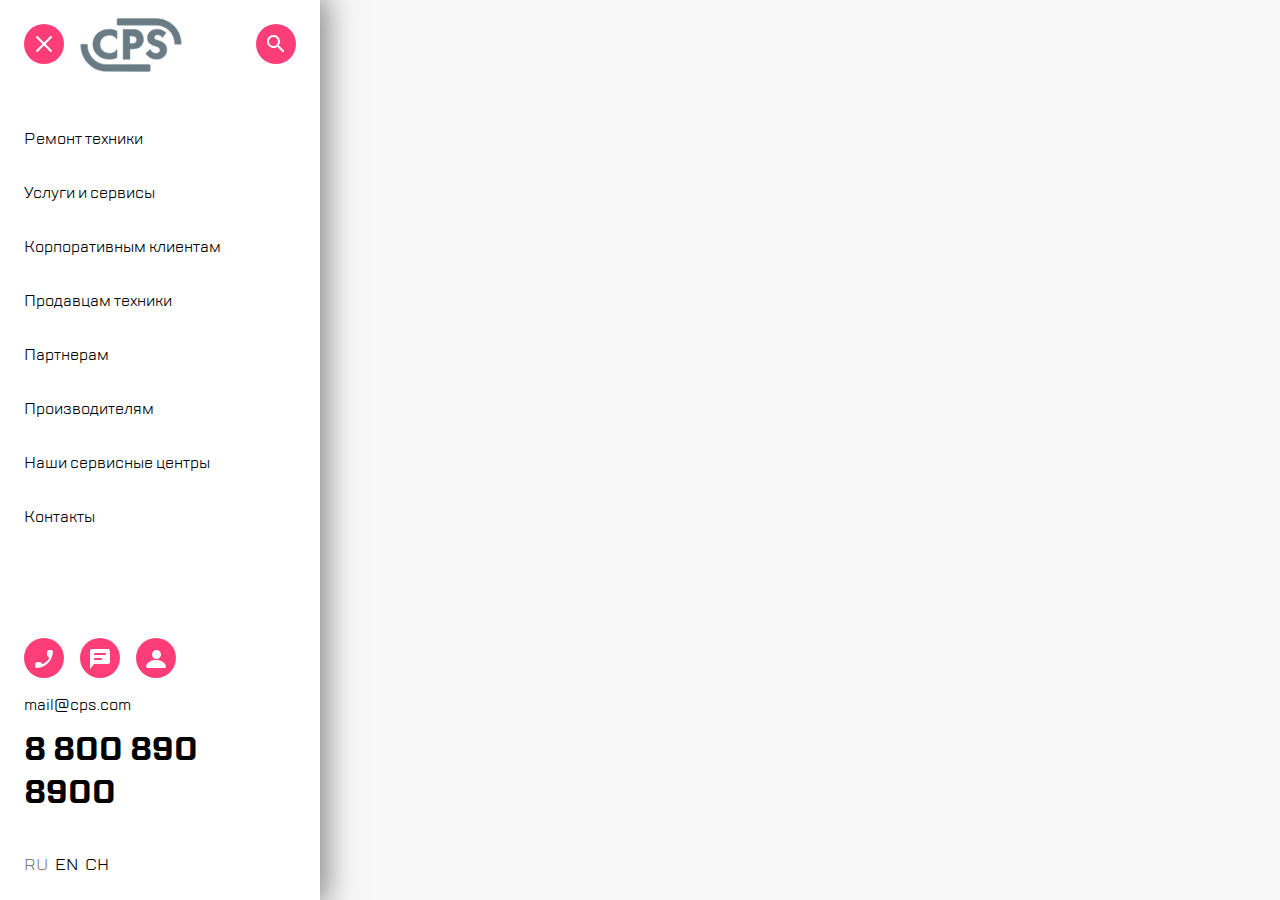
==== menu.html @ 4ee454de "right-menu" ====
<!DOCTYPE html>
<html lang="ru">
  <head>
    <meta charset="utf-8" />
    <title>Меню</title>
    <link rel="stylesheet" href="./styles/css/style.min.css" />
    <meta name="viewport" content="width=device-width, initial-scale=1" />
  </head>
  <body>
    <nav class="right-menu">
      <section class="right-menu__header">
        <div class="right-menu__right-side">
          <button type="button" class="button cross-logo" aria-label="Закрыть"></button>
          <img src="./assets/icons/logo.svg" alt="CPS Logo" />
        </div>
        <div class="right-menu__left-side">
          <button type="button" class="button search-logo-2" aria-label="Поиск"></button>
        </div>
      </section>
      <section class="right-menu__content">
        <ul>
          <li><a href="#">Ремонт техники</a></li>
          <li><a href="#">Услуги и сервисы</a></li>
          <li><a href="#">Корпоративным клиентам</a></li>
          <li><a href="#">Продавцам техники</a></li>
          <li><a href="#">Партнерам</a></li>
          <li><a href="#">Производителям</a></li>
          <li><a href="#">Наши сервисные центры</a></li>
          <li><a href="#">Контакты</a></li>
        </ul>
      </section>
      <section class="right-menu__footer">
        <ul class="right-menu__footer__contacts">
          <li><button type="button" class="button phone-logo" aria-label="Звонок"></button></li>
          <li><button type="button" class="button chat-logo" aria-label="Чат"></button></li>
          <li><button type="button" class="button people-logo" aria-label="Человек"></button></li>
        </ul>
        <div class="right-menu__footer__email">mail@cps.com</div>
        <div class="right-menu__footer__number">8 800 890 8900</div>
        <ul class="right-menu__footer__language">
          <li><a href = "">RU</a></li>
          <li><a href = "">EN</a></li>
          <li><a href = "">CH</a></li>
        </ul>
      </section>
    </nav>
  </body>
</html>
---- styles/css/style.min.css ----
@font-face{font-family:"TTLakes";font-style:bold;font-weight:900;src:url("../../assets/fonts/TTLakes-Bold.ttf"),url("../../assets/fonts/TTLakes-Bold.woff") format("woff"),url("../../assets/fonts/TTLakes-Bold.eot") format("eot")}@font-face{font-family:"TTLakes";font-style:normal;font-weight:500;src:url("../../assets/fonts/TTLakes-Regular.ttf"),url("../../assets/fonts/TTLakes-Regular.woff2") format("woff2"),url("../../assets/fonts/TTLakes-Regular.woff") format("woff"),url("../../assets/fonts/TTLakes-Regular.eot") format("eot")}*,*::before,*::after{-webkit-box-sizing:border-box;-moz-box-sizing:border-box;box-sizing:border-box;margin:0;padding:0;list-style:none;text-decoration:none}:active,a:active{outline:none}body,html{background-color:#f8f8f8;font-family:"TTLakes";font-weight:500;height:100%}a{color:#7e7e82}button{border:0;cursor:pointer;background:none}.button{width:40px;height:40px;background-color:#ff3e79;border-radius:50%;display:flex;justify-content:center;align-items:center;transition:.3s}.button:hover,.button :active{transform:scale(1.15)}.chat-logo::before{content:url("data:image/svg+xml,%3Csvg width='20' height='20' viewBox='0 0 20 20' fill='none' xmlns='http://www.w3.org/2000/svg'%3E%3Cpath fill-rule='evenodd' clip-rule='evenodd' d='M18 0H2C0.9 0 0.01 0.9 0.01 2L0 20L4 15H18C19.1 15 20 14.1 20 13V2C20 0.9 19.1 0 18 0ZM11 11H5C4.45 11 4 10.55 4 10C4 9.45 4.45 9 5 9H11C11.55 9 12 9.45 12 10C12 10.55 11.55 11 11 11ZM15 6H5C4.45 6 4 5.55 4 5C4 4.45 4.45 4 5 4H15C15.55 4 16 4.45 16 5C16 5.55 15.55 6 15 6Z' fill='white'/%3E%3C/svg%3E%0A");padding-top:5px}.people-logo::before{content:url("data:image/svg+xml,%3Csvg width='20' height='18' viewBox='0 0 20 18' fill='none' xmlns='http://www.w3.org/2000/svg'%3E%3Cpath d='M10.5 9C12.9853 9 15 6.98528 15 4.5C15 2.01472 12.9853 0 10.5 0C8.01472 0 6 2.01472 6 4.5C6 6.98528 8.01472 9 10.5 9Z' fill='white'/%3E%3Cpath d='M0.0165859 16.6118C-0.113065 17.3412 0.535191 18 1.33903 18H18.6604C19.4902 18 20.1125 17.3412 19.9829 16.6118C19.2309 12.4 15.0561 10 9.99973 10C4.94333 10 0.768563 12.4 0.0165859 16.6118Z' fill='white'/%3E%3C/svg%3E%0A");padding-top:4px}.menu-logo::before{content:url("data:image/svg+xml,%3Csvg width='18' height='16' viewBox='0 0 18 16' fill='none' xmlns='http://www.w3.org/2000/svg'%3E%3Cpath fill-rule='evenodd' clip-rule='evenodd' d='M0 1C0 0.447715 0.447715 0 1 0H17C17.5523 0 18 0.447715 18 1C18 1.55228 17.5523 2 17 2H1C0.447716 2 0 1.55228 0 1ZM0 8C0 7.44772 0.447715 7 1 7H9C9.55228 7 10 7.44772 10 8C10 8.55229 9.55229 9 9 9H1C0.447715 9 0 8.55229 0 8ZM1 14C0.447715 14 0 14.4477 0 15C0 15.5523 0.447716 16 1 16H13C13.5523 16 14 15.5523 14 15C14 14.4477 13.5523 14 13 14H1Z' fill='white'/%3E%3C/svg%3E%0A");padding-top:4.5px}.phone-logo::before{content:url("data:image/svg+xml,%3Csvg width='18' height='18' viewBox='0 0 18 18' fill='none' xmlns='http://www.w3.org/2000/svg'%3E%3Cpath fill-rule='evenodd' clip-rule='evenodd' d='M1.76019 12.25L4.30019 11.96C4.91019 11.89 5.51019 12.1 5.94019 12.53L7.78019 14.37C10.6102 12.93 12.9302 10.62 14.3702 7.78L12.5202 5.93C12.0902 5.5 11.8802 4.9 11.9502 4.29L12.2402 1.77C12.3602 0.76 13.2102 0 14.2302 0H15.9602C17.0902 0 18.0302 0.94 17.9602 2.07C17.4302 10.61 10.6002 17.43 2.07019 17.96C0.940193 18.03 0.00019455 17.09 0.00019455 15.96V14.23C-0.00980545 13.22 0.750193 12.37 1.76019 12.25Z' fill='white'/%3E%3C/svg%3E%0A");padding-top:4px}.search-logo::before{content:url("data:image/svg+xml,%3Csvg width='16' height='20' viewBox='0 0 16 20' fill='none' xmlns='http://www.w3.org/2000/svg'%3E%3Cpath fill-rule='evenodd' clip-rule='evenodd' d='M0 1C0 0.447715 0.447715 0 1 0H15C15.5523 0 16 0.447716 16 1V18.5C15.1716 18.5 14.5001 19.1715 14.5 19.9999H13.5C13.4999 19.1715 12.8284 18.5 12 18.5C11.1716 18.5 10.5001 19.1715 10.5 19.9999H9.5C9.49994 19.1715 8.82839 18.5 8 18.5C7.17161 18.5 6.50006 19.1715 6.5 19.9999H5.5C5.49994 19.1715 4.82839 18.5 4 18.5C3.17161 18.5 2.50006 19.1715 2.5 19.9999H1.5C1.49994 19.1715 0.828392 18.5 0 18.5V1ZM9.41635 11.7884C8.55361 12.3444 7.47039 12.5936 6.32965 12.3827C4.52748 12.0472 3.08957 10.5327 2.85951 8.71142C2.49524 5.82612 4.94926 3.42012 7.85383 3.88023C9.656 4.1678 11.1035 5.644 11.4007 7.43652C11.5828 8.54846 11.324 9.57413 10.7872 10.4273L12.8961 12.5265C13.2699 12.9004 13.2699 13.5138 12.8961 13.8877C12.5126 14.2711 11.8991 14.2711 11.5253 13.8973L9.41635 11.7884ZM4.70588 8.05882C4.70588 6.76 5.76 5.70588 7.05882 5.70588C8.35765 5.70588 9.41177 6.76 9.41177 8.05882C9.41177 9.35765 8.35765 10.4118 7.05882 10.4118C5.76 10.4118 4.70588 9.35765 4.70588 8.05882Z' fill='white'/%3E%3C/svg%3E%0A");padding-top:5px}.service-logo::before{content:url("data:image/svg+xml,%3Csvg width='20' height='20' viewBox='0 0 20 20' fill='none' xmlns='http://www.w3.org/2000/svg'%3E%3Cpath d='M8.25807 13.4583L8.66685 13.0494L6.94998 11.3322L6.54121 11.7411L6.33682 11.5367C6.0098 11.1687 5.68278 10.9643 5.35575 11.0052C5.11049 11.0052 4.9061 11.1687 4.74259 11.414C4.49732 11.8229 4.61996 12.2726 4.66083 12.5588C4.66083 12.6406 4.70171 12.6815 4.70171 12.7632C4.70171 12.8859 4.70171 13.0494 4.41557 13.0903C4.00679 13.213 3.47538 13.3356 2.94397 13.6218C2.20817 14.0307 1.71764 14.3987 1.4315 14.7666C-0.0809772 16.7291 0.000778159 18.4055 0.000778159 18.4872C0.000778159 18.6099 0.0416558 18.6917 0.123411 18.7325L1.22711 19.8773C1.30886 19.9591 1.39062 20 1.47237 20C1.47237 20 1.51325 20 1.59501 20C2.00378 20 3.47538 19.9182 5.19224 18.569C5.56014 18.2828 5.92804 17.7922 6.33682 17.0562C6.62296 16.5656 6.78647 16.0341 6.86823 15.5844C6.94998 15.2982 7.07262 15.2982 7.19525 15.2982C7.23613 15.2982 7.31788 15.339 7.39964 15.339C7.56315 15.3799 7.72666 15.4208 7.93105 15.4208C8.13544 15.4208 8.33983 15.3799 8.54421 15.2573C8.78948 15.0937 8.95299 14.8893 8.99387 14.644C9.03475 14.3169 8.87123 13.9898 8.50334 13.7036L8.25807 13.4583Z' fill='white'/%3E%3Cpath d='M16.884 4.87841L18.0188 4.32603C18.0609 4.28354 18.1449 4.24105 18.1869 4.19856L19.9101 1.86157C20.0362 1.69161 20.0362 1.43667 19.8681 1.3092L18.6913 0.119458C18.5652 -0.00801422 18.313 -0.0505049 18.1449 0.076967L15.8333 1.81908C15.7913 1.86157 15.7493 1.90406 15.7072 1.98905L15.1609 3.13629L11 7.21539L12.7652 9L16.884 4.87841Z' fill='white'/%3E%3Cpath d='M17.8527 13.0448C16.8636 12.0036 15.4393 11.6288 14.0941 12.0036L7.64527 5.17331C7.72439 4.79848 7.76396 4.46529 7.76396 4.09046C7.76396 3.04926 7.36832 2.00806 6.61661 1.21675C5.58796 0.0922529 4.04498 -0.282579 2.6207 0.217197C2.54157 0.258845 2.42288 0.383789 2.38331 0.550381C2.38331 0.675325 2.42288 0.800269 2.50201 0.925213L4.44062 2.96597C4.87582 3.42409 4.87582 4.21541 4.44062 4.67353C4.00542 5.13166 3.25371 5.13166 2.81851 4.67353L0.8799 2.63278C0.76121 2.54949 0.642519 2.50784 0.484265 2.54949C0.365574 2.54949 0.246884 2.67443 0.20732 2.79937C-0.267442 4.25705 0.0886295 5.88133 1.11728 6.96417C1.82943 7.75549 2.85808 8.17197 3.88673 8.17197C4.20324 8.17197 4.55931 8.13032 4.87582 8.04702L11.3642 14.8773C11.0082 16.2933 11.4038 17.7927 12.3533 18.8339C13.105 19.6252 14.0546 20 15.0832 20C15.5184 20 15.914 19.9167 16.3492 19.7918C16.4679 19.7501 16.5866 19.6252 16.6262 19.5002C16.6658 19.3753 16.6262 19.2087 16.5075 19.1254L14.5689 17.0846C14.3711 16.8764 14.2128 16.5432 14.2128 16.21C14.2128 15.8768 14.3315 15.5853 14.5689 15.3354C14.8063 15.0855 15.0832 14.9606 15.3997 14.9606C15.7162 14.9606 15.9932 15.0855 16.2306 15.3354L18.1692 17.3762C18.2879 17.4595 18.4065 17.5011 18.5252 17.5011C18.6439 17.4595 18.7626 17.3762 18.8022 17.2512C18.9209 16.8348 19 16.3766 19 15.9185C19 14.8356 18.6044 13.7944 17.8527 13.0448Z' fill='white'/%3E%3C/svg%3E%0A");padding-top:5px}.cross-logo::before{content:url("data:image/svg+xml,%3Csvg width='18' height='18' viewBox='0 0 18 18' fill='none' xmlns='http://www.w3.org/2000/svg'%3E%3Cpath fill-rule='evenodd' clip-rule='evenodd' d='M2.79348 1.25712C2.40295 0.866593 1.76979 0.866592 1.37927 1.25712L1.25712 1.37927C0.866592 1.76979 0.866593 2.40296 1.25712 2.79348L7.46364 9L1.25712 15.2065C0.866593 15.597 0.866592 16.2302 1.25712 16.6207L1.37927 16.7429C1.76979 17.1334 2.40295 17.1334 2.79348 16.7429L9 10.5364L15.2065 16.7429C15.597 17.1334 16.2302 17.1334 16.6207 16.7429L16.7429 16.6207C17.1334 16.2302 17.1334 15.597 16.7429 15.2065L10.5364 9L16.7429 2.79348C17.1334 2.40296 17.1334 1.76979 16.7429 1.37927L16.6207 1.25712C16.2302 0.866592 15.597 0.866593 15.2065 1.25712L9 7.46364L2.79348 1.25712Z' fill='white'/%3E%3C/svg%3E%0A");padding-top:3px}.search-logo-2::before{content:url("data:image/svg+xml,%3Csvg width='18' height='18' viewBox='0 0 18 18' fill='none' xmlns='http://www.w3.org/2000/svg'%3E%3Cpath fill-rule='evenodd' clip-rule='evenodd' d='M12.5006 11.0006H11.7106L11.4306 10.7306C12.6306 9.33063 13.2506 7.42063 12.9106 5.39063C12.4406 2.61063 10.1206 0.390626 7.32063 0.0506256C3.09063 -0.469374 -0.469374 3.09063 0.0506256 7.32063C0.390626 10.1206 2.61063 12.4406 5.39063 12.9106C7.42063 13.2506 9.33063 12.6306 10.7306 11.4306L11.0006 11.7106V12.5006L15.2606 16.7506C15.6706 17.1606 16.3306 17.1606 16.7406 16.7506L16.7506 16.7406C17.1606 16.3306 17.1606 15.6706 16.7506 15.2606L12.5006 11.0006ZM6.50063 11.0006C4.01063 11.0006 2.00063 8.99063 2.00063 6.50063C2.00063 4.01063 4.01063 2.00063 6.50063 2.00063C8.99063 2.00063 11.0006 4.01063 11.0006 6.50063C11.0006 8.99063 8.99063 11.0006 6.50063 11.0006Z' fill='white'/%3E%3C/svg%3E%0A");padding-top:3px}.tits{display:block}.header{display:flex;background-color:#fff;height:88px;justify-content:space-between}.logo{height:50px}.left-side{display:flex;justify-content:center;align-items:center}.left-side__buttons{padding:24px 15px}.right-side{padding:24px 16px 24px 0px;display:flex;align-items:center}.right-side__service-buttons{display:flex;align-items:center}.right-side__service-buttons li{display:flex;align-items:center;padding-left:16px}.right-side__service-buttons li:first-of-type{padding-left:20px;border-left:1px solid #eaeaea;height:32px}.right-side__contacts-buttons{display:none}.right-side__contacts-buttons li{margin-right:16px}.right-side__contacts-buttons li:last-of-type{margin-right:20px}@media(min-width: 768px){.left-side__buttons{padding:24px 20px 24px 24px}.left-side__buttons li{display:flex;align-items:center;border-right:1px solid #eaeaea;height:32px;padding-right:20px}.right-side{padding-right:24px}.right-side__contacts-buttons{display:flex}}@media(min-width: 1120px){.header{display:none}}.title{box-sizing:border-box;display:flex;align-items:center;justify-content:space-between}.title__text{font-size:28px;font-family:"TTLakes";font-weight:900;line-height:40px;margin-top:8px;margin-bottom:16px}.title__text::before{content:"";position:absolute;left:-4px;border-left:8px solid #41f6d7;border-top-right-radius:10px;border-bottom-right-radius:10px;height:40px}.title__buttons{display:none}.title__buttons li a{margin-left:24px}.main{margin:16px}.title__buttons{display:none}.title__buttons li a{margin-left:24px;color:#000;font-size:16px;display:flex;align-items:center}.title__buttons li a *{margin-left:8px}label{display:block;cursor:pointer}.nav__button{color:#7e7e82;font-size:16px;line-height:24px;padding:8px 16px;border:2px solid rgba(0,0,0,0)}.nav input[type=radio]{-webkit-appearance:none;-moz-appearance:none;visibility:hidden;appearance:none;position:absolute}.nav__list{display:flex;white-space:pre;overflow:hidden;overflow-x:scroll;scrollbar-width:none;-ms-overflow-style:none;margin:8px 0px;white-space:nowrap}.nav__list::-webkit-scrollbar{width:0;height:0}.nav__list::after{right:15px;content:"";position:absolute;width:2em;background-image:linear-gradient(to right, transparent, #f8f8f8);height:10%}#menu1:checked~.nav__list li label[for=menu1],#menu2:checked~.nav__list li label[for=menu2],#menu3:checked~.nav__list li label[for=menu3],#menu4:checked~.nav__list li label[for=menu4],#menu5:checked~.nav__list li label[for=menu5],#menu6:checked~.nav__list li label[for=menu6]{background-color:#fff;border:2px solid #b8ffec;border-radius:6px;outline:none}.content{display:flex;flex-direction:column;justify-content:space-between}.container__text{font-size:14px;line-height:18px;margin:16px 0px;overflow:hidden;display:-webkit-box;-webkit-line-clamp:3;-webkit-box-orient:vertical}.more-button{display:flex;align-items:center;font-size:16px}.more-button *{padding:0px 8px}.image-container{margin-top:16px;display:flex;justify-content:center;padding-bottom:0}.image-container img{max-width:100%}@media(min-width: 768px){.main{margin:24px}.nav__list{margin:16px 0px}.content{flex-direction:row}.container{max-width:50%}.container__text{-webkit-line-clamp:5}.image-container{margin-left:48px}.image-container img{border-radius:10px}}@media(min-width: 1120px){.main{margin-left:32px;margin-top:42px}.title__buttons{display:flex}.nav__list{flex-wrap:wrap}.image-container{margin-left:36px}.container__text{display:block}}.right-menu{background-color:#fff;display:flex;width:320px;box-shadow:0px 0px 30px 5px rgba(0,0,0,.5);flex-direction:column;padding:24px;min-height:100%}.right-menu__header{display:flex;justify-content:space-between;height:88px}.right-menu__right-side{display:flex}.right-menu__right-side img{left:80px;top:18px;height:54px;position:absolute}.right-menu__content{margin-bottom:40px}.right-menu__content ul li{padding:16px 0px}.right-menu__content ul li a{color:#000;transition:.5s;vertical-align:bottom}.right-menu__content ul li a::before{content:"";position:absolute;border-left:8px solid #41f6d7;border-top-right-radius:10px;border-bottom-right-radius:10px;height:32px;left:-8px;transform:translateY(-8px);transition:.5s}.right-menu__content ul li:hover a{color:#7e7e82}.right-menu__content ul li:hover a::before{left:-4px}.right-menu__footer{margin-top:auto}.right-menu__footer__contacts{display:flex}.right-menu__footer__contacts li{margin-right:16px;margin-bottom:16px}.right-menu__footer__email{margin-bottom:12px}.right-menu__footer__number{font-size:32px;font-weight:bold;margin-bottom:40px}.right-menu__footer__language{display:flex}.right-menu__footer__language li{margin-right:7px;transition:.5s}.right-menu__footer__language li a{color:#000}.right-menu__footer__language li:first-of-type a{color:#7e7e82}.right-menu__footer__language li:hover{transform:scale(1.3)}
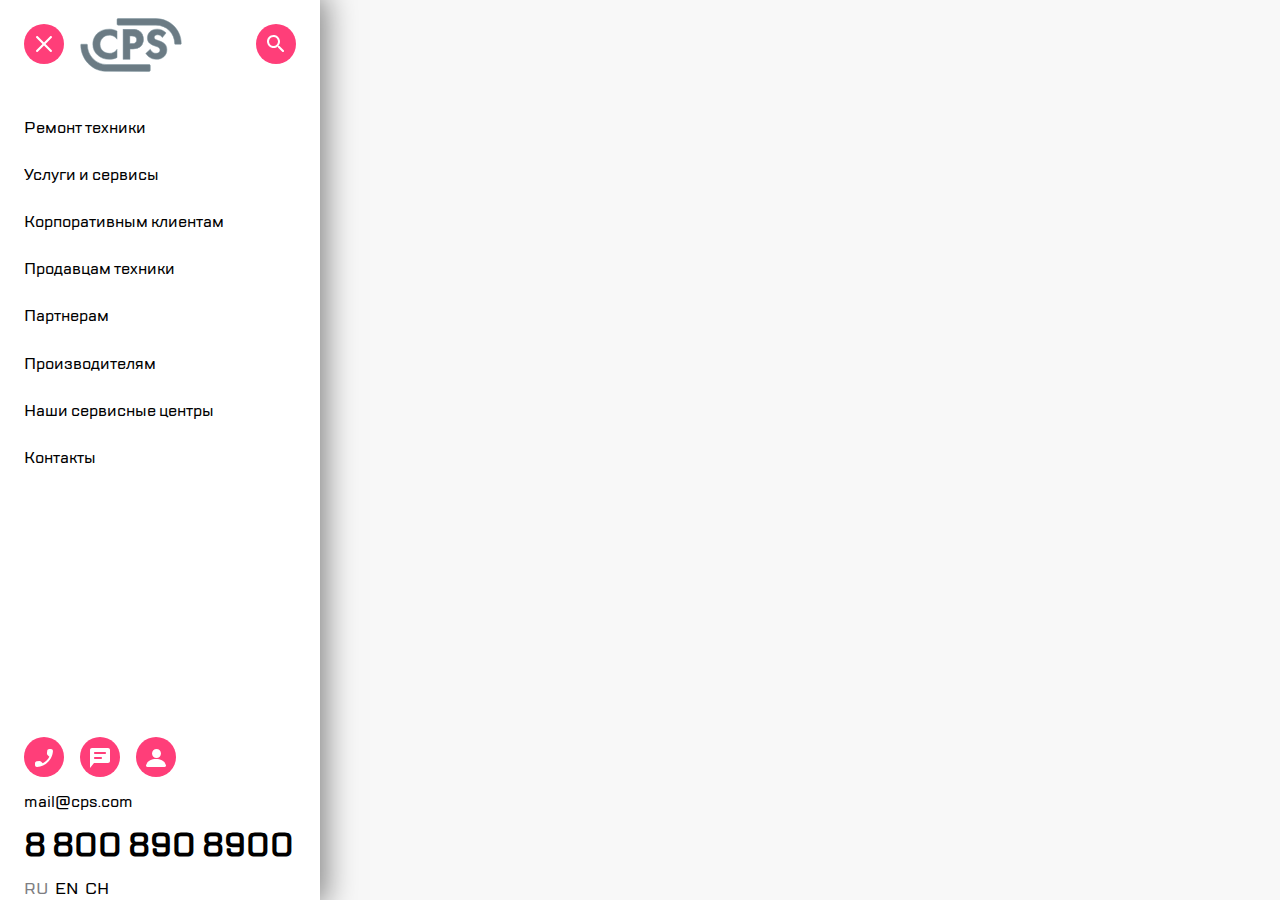
==== commit c9176bf5: "fix menu" ====
--- a/menu.html
+++ b/menu.html
@@ -7,42 +7,86 @@
     <meta name="viewport" content="width=device-width, initial-scale=1" />
   </head>
   <body>
-    <nav class="right-menu">
-      <section class="right-menu__header">
-        <div class="right-menu__right-side">
-          <button type="button" class="button cross-logo" aria-label="Закрыть"></button>
+    <div class="left-menu">
+      <section class="left-menu__header">
+        <div class="left-menu__right-side">
+          <button
+            type="button"
+            class="button cross-logo"
+            aria-label="Закрыть"
+          ></button>
           <img src="./assets/icons/logo.svg" alt="CPS Logo" />
         </div>
-        <div class="right-menu__left-side">
-          <button type="button" class="button search-logo-2" aria-label="Поиск"></button>
+        <div class="left-menu__left-side">
+          <button
+            type="button"
+            class="button search-logo-2"
+            aria-label="Поиск"
+          ></button>
         </div>
       </section>
-      <section class="right-menu__content">
-        <ul>
-          <li><a href="#">Ремонт техники</a></li>
-          <li><a href="#">Услуги и сервисы</a></li>
-          <li><a href="#">Корпоративным клиентам</a></li>
-          <li><a href="#">Продавцам техники</a></li>
-          <li><a href="#">Партнерам</a></li>
-          <li><a href="#">Производителям</a></li>
-          <li><a href="#">Наши сервисные центры</a></li>
-          <li><a href="#">Контакты</a></li>
+      <section class="left-menu__content">
+        <nav>
+          <ul>
+            <li><a href="#" aria-label="Ремонт техники">Ремонт техники</a></li>
+            <li>
+              <a href="#" aria-label="Услуги и сервисы">Услуги и сервисы</a>
+            </li>
+            <li>
+              <a href="#" aria-label="Корпоративным клиентам"
+                >Корпоративным клиентам</a
+              >
+            </li>
+            <li>
+              <a href="#" aria-label="Продавцам техники">Продавцам техники</a>
+            </li>
+            <li><a href="#" aria-label="Партнерам">Партнерам</a></li>
+            <li><a href="#" aria-label="Производителям">Производителям</a></li>
+            <li>
+              <a href="#" aria-label="Наши сервисные центры"
+                >Наши сервисные центры</a
+              >
+            </li>
+            <li><a href="#" aria-label="Контакты">Контакты</a></li>
+          </ul>
+        </nav>
+      </section>
+      <section class="left-menu__footer">
+        <ul class="left-menu__footer__contacts">
+          <li>
+            <button
+              type="button"
+              class="button phone-logo"
+              aria-label="Звонок"
+            ></button>
+          </li>
+          <li>
+            <button
+              type="button"
+              class="button chat-logo"
+              aria-label="Чат"
+            ></button>
+          </li>
+          <li>
+            <button
+              type="button"
+              class="button people-logo"
+              aria-label="Человек"
+            ></button>
+          </li>
+        </ul>
+        <div class="left-menu__footer__email">
+          <a href="mailto:" aria-label="Почта">mail@cps.com</a>
+        </div>
+        <div class="left-menu__footer__number">
+          <a href="tel:" aria-label="Телефон">8 800 890 8900</a>
+        </div>
+        <ul class="left-menu__footer__language">
+          <li><a href="#" aria-label="Русский язык">RU</a></li>
+          <li><a href="#" aria-label="Английский язык">EN</a></li>
+          <li><a href="#" aria-label="Чешский язык">CH</a></li>
         </ul>
       </section>
-      <section class="right-menu__footer">
-        <ul class="right-menu__footer__contacts">
-          <li><button type="button" class="button phone-logo" aria-label="Звонок"></button></li>
-          <li><button type="button" class="button chat-logo" aria-label="Чат"></button></li>
-          <li><button type="button" class="button people-logo" aria-label="Человек"></button></li>
-        </ul>
-        <div class="right-menu__footer__email">mail@cps.com</div>
-        <div class="right-menu__footer__number">8 800 890 8900</div>
-        <ul class="right-menu__footer__language">
-          <li><a href = "">RU</a></li>
-          <li><a href = "">EN</a></li>
-          <li><a href = "">CH</a></li>
-        </ul>
-      </section>
-    </nav>
+    </div>
   </body>
 </html>
--- a/styles/css/style.min.css
+++ b/styles/css/style.min.css
@@ -1 +1 @@
-@font-face{font-family:"TTLakes";font-style:bold;font-weight:900;src:url("../../assets/fonts/TTLakes-Bold.ttf"),url("../../assets/fonts/TTLakes-Bold.woff") format("woff"),url("../../assets/fonts/TTLakes-Bold.eot") format("eot")}@font-face{font-family:"TTLakes";font-style:normal;font-weight:500;src:url("../../assets/fonts/TTLakes-Regular.ttf"),url("../../assets/fonts/TTLakes-Regular.woff2") format("woff2"),url("../../assets/fonts/TTLakes-Regular.woff") format("woff"),url("../../assets/fonts/TTLakes-Regular.eot") format("eot")}*,*::before,*::after{-webkit-box-sizing:border-box;-moz-box-sizing:border-box;box-sizing:border-box;margin:0;padding:0;list-style:none;text-decoration:none}:active,a:active{outline:none}body,html{background-color:#f8f8f8;font-family:"TTLakes";font-weight:500;height:100%}a{color:#7e7e82}button{border:0;cursor:pointer;background:none}.button{width:40px;height:40px;background-color:#ff3e79;border-radius:50%;display:flex;justify-content:center;align-items:center;transition:.3s}.button:hover,.button :active{transform:scale(1.15)}.chat-logo::before{content:url("data:image/svg+xml,%3Csvg width='20' height='20' viewBox='0 0 20 20' fill='none' xmlns='http://www.w3.org/2000/svg'%3E%3Cpath fill-rule='evenodd' clip-rule='evenodd' d='M18 0H2C0.9 0 0.01 0.9 0.01 2L0 20L4 15H18C19.1 15 20 14.1 20 13V2C20 0.9 19.1 0 18 0ZM11 11H5C4.45 11 4 10.55 4 10C4 9.45 4.45 9 5 9H11C11.55 9 12 9.45 12 10C12 10.55 11.55 11 11 11ZM15 6H5C4.45 6 4 5.55 4 5C4 4.45 4.45 4 5 4H15C15.55 4 16 4.45 16 5C16 5.55 15.55 6 15 6Z' fill='white'/%3E%3C/svg%3E%0A");padding-top:5px}.people-logo::before{content:url("data:image/svg+xml,%3Csvg width='20' height='18' viewBox='0 0 20 18' fill='none' xmlns='http://www.w3.org/2000/svg'%3E%3Cpath d='M10.5 9C12.9853 9 15 6.98528 15 4.5C15 2.01472 12.9853 0 10.5 0C8.01472 0 6 2.01472 6 4.5C6 6.98528 8.01472 9 10.5 9Z' fill='white'/%3E%3Cpath d='M0.0165859 16.6118C-0.113065 17.3412 0.535191 18 1.33903 18H18.6604C19.4902 18 20.1125 17.3412 19.9829 16.6118C19.2309 12.4 15.0561 10 9.99973 10C4.94333 10 0.768563 12.4 0.0165859 16.6118Z' fill='white'/%3E%3C/svg%3E%0A");padding-top:4px}.menu-logo::before{content:url("data:image/svg+xml,%3Csvg width='18' height='16' viewBox='0 0 18 16' fill='none' xmlns='http://www.w3.org/2000/svg'%3E%3Cpath fill-rule='evenodd' clip-rule='evenodd' d='M0 1C0 0.447715 0.447715 0 1 0H17C17.5523 0 18 0.447715 18 1C18 1.55228 17.5523 2 17 2H1C0.447716 2 0 1.55228 0 1ZM0 8C0 7.44772 0.447715 7 1 7H9C9.55228 7 10 7.44772 10 8C10 8.55229 9.55229 9 9 9H1C0.447715 9 0 8.55229 0 8ZM1 14C0.447715 14 0 14.4477 0 15C0 15.5523 0.447716 16 1 16H13C13.5523 16 14 15.5523 14 15C14 14.4477 13.5523 14 13 14H1Z' fill='white'/%3E%3C/svg%3E%0A");padding-top:4.5px}.phone-logo::before{content:url("data:image/svg+xml,%3Csvg width='18' height='18' viewBox='0 0 18 18' fill='none' xmlns='http://www.w3.org/2000/svg'%3E%3Cpath fill-rule='evenodd' clip-rule='evenodd' d='M1.76019 12.25L4.30019 11.96C4.91019 11.89 5.51019 12.1 5.94019 12.53L7.78019 14.37C10.6102 12.93 12.9302 10.62 14.3702 7.78L12.5202 5.93C12.0902 5.5 11.8802 4.9 11.9502 4.29L12.2402 1.77C12.3602 0.76 13.2102 0 14.2302 0H15.9602C17.0902 0 18.0302 0.94 17.9602 2.07C17.4302 10.61 10.6002 17.43 2.07019 17.96C0.940193 18.03 0.00019455 17.09 0.00019455 15.96V14.23C-0.00980545 13.22 0.750193 12.37 1.76019 12.25Z' fill='white'/%3E%3C/svg%3E%0A");padding-top:4px}.search-logo::before{content:url("data:image/svg+xml,%3Csvg width='16' height='20' viewBox='0 0 16 20' fill='none' xmlns='http://www.w3.org/2000/svg'%3E%3Cpath fill-rule='evenodd' clip-rule='evenodd' d='M0 1C0 0.447715 0.447715 0 1 0H15C15.5523 0 16 0.447716 16 1V18.5C15.1716 18.5 14.5001 19.1715 14.5 19.9999H13.5C13.4999 19.1715 12.8284 18.5 12 18.5C11.1716 18.5 10.5001 19.1715 10.5 19.9999H9.5C9.49994 19.1715 8.82839 18.5 8 18.5C7.17161 18.5 6.50006 19.1715 6.5 19.9999H5.5C5.49994 19.1715 4.82839 18.5 4 18.5C3.17161 18.5 2.50006 19.1715 2.5 19.9999H1.5C1.49994 19.1715 0.828392 18.5 0 18.5V1ZM9.41635 11.7884C8.55361 12.3444 7.47039 12.5936 6.32965 12.3827C4.52748 12.0472 3.08957 10.5327 2.85951 8.71142C2.49524 5.82612 4.94926 3.42012 7.85383 3.88023C9.656 4.1678 11.1035 5.644 11.4007 7.43652C11.5828 8.54846 11.324 9.57413 10.7872 10.4273L12.8961 12.5265C13.2699 12.9004 13.2699 13.5138 12.8961 13.8877C12.5126 14.2711 11.8991 14.2711 11.5253 13.8973L9.41635 11.7884ZM4.70588 8.05882C4.70588 6.76 5.76 5.70588 7.05882 5.70588C8.35765 5.70588 9.41177 6.76 9.41177 8.05882C9.41177 9.35765 8.35765 10.4118 7.05882 10.4118C5.76 10.4118 4.70588 9.35765 4.70588 8.05882Z' fill='white'/%3E%3C/svg%3E%0A");padding-top:5px}.service-logo::before{content:url("data:image/svg+xml,%3Csvg width='20' height='20' viewBox='0 0 20 20' fill='none' xmlns='http://www.w3.org/2000/svg'%3E%3Cpath d='M8.25807 13.4583L8.66685 13.0494L6.94998 11.3322L6.54121 11.7411L6.33682 11.5367C6.0098 11.1687 5.68278 10.9643 5.35575 11.0052C5.11049 11.0052 4.9061 11.1687 4.74259 11.414C4.49732 11.8229 4.61996 12.2726 4.66083 12.5588C4.66083 12.6406 4.70171 12.6815 4.70171 12.7632C4.70171 12.8859 4.70171 13.0494 4.41557 13.0903C4.00679 13.213 3.47538 13.3356 2.94397 13.6218C2.20817 14.0307 1.71764 14.3987 1.4315 14.7666C-0.0809772 16.7291 0.000778159 18.4055 0.000778159 18.4872C0.000778159 18.6099 0.0416558 18.6917 0.123411 18.7325L1.22711 19.8773C1.30886 19.9591 1.39062 20 1.47237 20C1.47237 20 1.51325 20 1.59501 20C2.00378 20 3.47538 19.9182 5.19224 18.569C5.56014 18.2828 5.92804 17.7922 6.33682 17.0562C6.62296 16.5656 6.78647 16.0341 6.86823 15.5844C6.94998 15.2982 7.07262 15.2982 7.19525 15.2982C7.23613 15.2982 7.31788 15.339 7.39964 15.339C7.56315 15.3799 7.72666 15.4208 7.93105 15.4208C8.13544 15.4208 8.33983 15.3799 8.54421 15.2573C8.78948 15.0937 8.95299 14.8893 8.99387 14.644C9.03475 14.3169 8.87123 13.9898 8.50334 13.7036L8.25807 13.4583Z' fill='white'/%3E%3Cpath d='M16.884 4.87841L18.0188 4.32603C18.0609 4.28354 18.1449 4.24105 18.1869 4.19856L19.9101 1.86157C20.0362 1.69161 20.0362 1.43667 19.8681 1.3092L18.6913 0.119458C18.5652 -0.00801422 18.313 -0.0505049 18.1449 0.076967L15.8333 1.81908C15.7913 1.86157 15.7493 1.90406 15.7072 1.98905L15.1609 3.13629L11 7.21539L12.7652 9L16.884 4.87841Z' fill='white'/%3E%3Cpath d='M17.8527 13.0448C16.8636 12.0036 15.4393 11.6288 14.0941 12.0036L7.64527 5.17331C7.72439 4.79848 7.76396 4.46529 7.76396 4.09046C7.76396 3.04926 7.36832 2.00806 6.61661 1.21675C5.58796 0.0922529 4.04498 -0.282579 2.6207 0.217197C2.54157 0.258845 2.42288 0.383789 2.38331 0.550381C2.38331 0.675325 2.42288 0.800269 2.50201 0.925213L4.44062 2.96597C4.87582 3.42409 4.87582 4.21541 4.44062 4.67353C4.00542 5.13166 3.25371 5.13166 2.81851 4.67353L0.8799 2.63278C0.76121 2.54949 0.642519 2.50784 0.484265 2.54949C0.365574 2.54949 0.246884 2.67443 0.20732 2.79937C-0.267442 4.25705 0.0886295 5.88133 1.11728 6.96417C1.82943 7.75549 2.85808 8.17197 3.88673 8.17197C4.20324 8.17197 4.55931 8.13032 4.87582 8.04702L11.3642 14.8773C11.0082 16.2933 11.4038 17.7927 12.3533 18.8339C13.105 19.6252 14.0546 20 15.0832 20C15.5184 20 15.914 19.9167 16.3492 19.7918C16.4679 19.7501 16.5866 19.6252 16.6262 19.5002C16.6658 19.3753 16.6262 19.2087 16.5075 19.1254L14.5689 17.0846C14.3711 16.8764 14.2128 16.5432 14.2128 16.21C14.2128 15.8768 14.3315 15.5853 14.5689 15.3354C14.8063 15.0855 15.0832 14.9606 15.3997 14.9606C15.7162 14.9606 15.9932 15.0855 16.2306 15.3354L18.1692 17.3762C18.2879 17.4595 18.4065 17.5011 18.5252 17.5011C18.6439 17.4595 18.7626 17.3762 18.8022 17.2512C18.9209 16.8348 19 16.3766 19 15.9185C19 14.8356 18.6044 13.7944 17.8527 13.0448Z' fill='white'/%3E%3C/svg%3E%0A");padding-top:5px}.cross-logo::before{content:url("data:image/svg+xml,%3Csvg width='18' height='18' viewBox='0 0 18 18' fill='none' xmlns='http://www.w3.org/2000/svg'%3E%3Cpath fill-rule='evenodd' clip-rule='evenodd' d='M2.79348 1.25712C2.40295 0.866593 1.76979 0.866592 1.37927 1.25712L1.25712 1.37927C0.866592 1.76979 0.866593 2.40296 1.25712 2.79348L7.46364 9L1.25712 15.2065C0.866593 15.597 0.866592 16.2302 1.25712 16.6207L1.37927 16.7429C1.76979 17.1334 2.40295 17.1334 2.79348 16.7429L9 10.5364L15.2065 16.7429C15.597 17.1334 16.2302 17.1334 16.6207 16.7429L16.7429 16.6207C17.1334 16.2302 17.1334 15.597 16.7429 15.2065L10.5364 9L16.7429 2.79348C17.1334 2.40296 17.1334 1.76979 16.7429 1.37927L16.6207 1.25712C16.2302 0.866592 15.597 0.866593 15.2065 1.25712L9 7.46364L2.79348 1.25712Z' fill='white'/%3E%3C/svg%3E%0A");padding-top:3px}.search-logo-2::before{content:url("data:image/svg+xml,%3Csvg width='18' height='18' viewBox='0 0 18 18' fill='none' xmlns='http://www.w3.org/2000/svg'%3E%3Cpath fill-rule='evenodd' clip-rule='evenodd' d='M12.5006 11.0006H11.7106L11.4306 10.7306C12.6306 9.33063 13.2506 7.42063 12.9106 5.39063C12.4406 2.61063 10.1206 0.390626 7.32063 0.0506256C3.09063 -0.469374 -0.469374 3.09063 0.0506256 7.32063C0.390626 10.1206 2.61063 12.4406 5.39063 12.9106C7.42063 13.2506 9.33063 12.6306 10.7306 11.4306L11.0006 11.7106V12.5006L15.2606 16.7506C15.6706 17.1606 16.3306 17.1606 16.7406 16.7506L16.7506 16.7406C17.1606 16.3306 17.1606 15.6706 16.7506 15.2606L12.5006 11.0006ZM6.50063 11.0006C4.01063 11.0006 2.00063 8.99063 2.00063 6.50063C2.00063 4.01063 4.01063 2.00063 6.50063 2.00063C8.99063 2.00063 11.0006 4.01063 11.0006 6.50063C11.0006 8.99063 8.99063 11.0006 6.50063 11.0006Z' fill='white'/%3E%3C/svg%3E%0A");padding-top:3px}.tits{display:block}.header{display:flex;background-color:#fff;height:88px;justify-content:space-between}.logo{height:50px}.left-side{display:flex;justify-content:center;align-items:center}.left-side__buttons{padding:24px 15px}.right-side{padding:24px 16px 24px 0px;display:flex;align-items:center}.right-side__service-buttons{display:flex;align-items:center}.right-side__service-buttons li{display:flex;align-items:center;padding-left:16px}.right-side__service-buttons li:first-of-type{padding-left:20px;border-left:1px solid #eaeaea;height:32px}.right-side__contacts-buttons{display:none}.right-side__contacts-buttons li{margin-right:16px}.right-side__contacts-buttons li:last-of-type{margin-right:20px}@media(min-width: 768px){.left-side__buttons{padding:24px 20px 24px 24px}.left-side__buttons li{display:flex;align-items:center;border-right:1px solid #eaeaea;height:32px;padding-right:20px}.right-side{padding-right:24px}.right-side__contacts-buttons{display:flex}}@media(min-width: 1120px){.header{display:none}}.title{box-sizing:border-box;display:flex;align-items:center;justify-content:space-between}.title__text{font-size:28px;font-family:"TTLakes";font-weight:900;line-height:40px;margin-top:8px;margin-bottom:16px}.title__text::before{content:"";position:absolute;left:-4px;border-left:8px solid #41f6d7;border-top-right-radius:10px;border-bottom-right-radius:10px;height:40px}.title__buttons{display:none}.title__buttons li a{margin-left:24px}.main{margin:16px}.title__buttons{display:none}.title__buttons li a{margin-left:24px;color:#000;font-size:16px;display:flex;align-items:center}.title__buttons li a *{margin-left:8px}label{display:block;cursor:pointer}.nav__button{color:#7e7e82;font-size:16px;line-height:24px;padding:8px 16px;border:2px solid rgba(0,0,0,0)}.nav input[type=radio]{-webkit-appearance:none;-moz-appearance:none;visibility:hidden;appearance:none;position:absolute}.nav__list{display:flex;white-space:pre;overflow:hidden;overflow-x:scroll;scrollbar-width:none;-ms-overflow-style:none;margin:8px 0px;white-space:nowrap}.nav__list::-webkit-scrollbar{width:0;height:0}.nav__list::after{right:15px;content:"";position:absolute;width:2em;background-image:linear-gradient(to right, transparent, #f8f8f8);height:10%}#menu1:checked~.nav__list li label[for=menu1],#menu2:checked~.nav__list li label[for=menu2],#menu3:checked~.nav__list li label[for=menu3],#menu4:checked~.nav__list li label[for=menu4],#menu5:checked~.nav__list li label[for=menu5],#menu6:checked~.nav__list li label[for=menu6]{background-color:#fff;border:2px solid #b8ffec;border-radius:6px;outline:none}.content{display:flex;flex-direction:column;justify-content:space-between}.container__text{font-size:14px;line-height:18px;margin:16px 0px;overflow:hidden;display:-webkit-box;-webkit-line-clamp:3;-webkit-box-orient:vertical}.more-button{display:flex;align-items:center;font-size:16px}.more-button *{padding:0px 8px}.image-container{margin-top:16px;display:flex;justify-content:center;padding-bottom:0}.image-container img{max-width:100%}@media(min-width: 768px){.main{margin:24px}.nav__list{margin:16px 0px}.content{flex-direction:row}.container{max-width:50%}.container__text{-webkit-line-clamp:5}.image-container{margin-left:48px}.image-container img{border-radius:10px}}@media(min-width: 1120px){.main{margin-left:32px;margin-top:42px}.title__buttons{display:flex}.nav__list{flex-wrap:wrap}.image-container{margin-left:36px}.container__text{display:block}}.right-menu{background-color:#fff;display:flex;width:320px;box-shadow:0px 0px 30px 5px rgba(0,0,0,.5);flex-direction:column;padding:24px;min-height:100%}.right-menu__header{display:flex;justify-content:space-between;height:88px}.right-menu__right-side{display:flex}.right-menu__right-side img{left:80px;top:18px;height:54px;position:absolute}.right-menu__content{margin-bottom:40px}.right-menu__content ul li{padding:16px 0px}.right-menu__content ul li a{color:#000;transition:.5s;vertical-align:bottom}.right-menu__content ul li a::before{content:"";position:absolute;border-left:8px solid #41f6d7;border-top-right-radius:10px;border-bottom-right-radius:10px;height:32px;left:-8px;transform:translateY(-8px);transition:.5s}.right-menu__content ul li:hover a{color:#7e7e82}.right-menu__content ul li:hover a::before{left:-4px}.right-menu__footer{margin-top:auto}.right-menu__footer__contacts{display:flex}.right-menu__footer__contacts li{margin-right:16px;margin-bottom:16px}.right-menu__footer__email{margin-bottom:12px}.right-menu__footer__number{font-size:32px;font-weight:bold;margin-bottom:40px}.right-menu__footer__language{display:flex}.right-menu__footer__language li{margin-right:7px;transition:.5s}.right-menu__footer__language li a{color:#000}.right-menu__footer__language li:first-of-type a{color:#7e7e82}.right-menu__footer__language li:hover{transform:scale(1.3)}+@font-face{font-family:"TTLakes";font-style:bold;font-weight:900;src:url("../../assets/fonts/TTLakes-Bold.ttf"),url("../../assets/fonts/TTLakes-Bold.woff") format("woff"),url("../../assets/fonts/TTLakes-Bold.eot") format("eot")}@font-face{font-family:"TTLakes";font-style:normal;font-weight:500;src:url("../../assets/fonts/TTLakes-Regular.ttf"),url("../../assets/fonts/TTLakes-Regular.woff2") format("woff2"),url("../../assets/fonts/TTLakes-Regular.woff") format("woff"),url("../../assets/fonts/TTLakes-Regular.eot") format("eot")}@font-face{font-family:"TTLakes Medium";src:url("../../assets/fonts/TTLakes-Medium.eot");src:url("../../assets/fonts/TTLakes-Medium.eot?#iefix") format("embedded-opentype"),url("../../assets/fonts/TTLakes-Medium.woff") format("woff"),url("../../assets/fonts/TTLakes-Medium.ttf") format("truetype");font-weight:normal;font-style:normal}*,*::before,*::after{-webkit-box-sizing:border-box;-moz-box-sizing:border-box;box-sizing:border-box;margin:0;padding:0;list-style:none;text-decoration:none}:active,a:active{outline:none}body,html{background-color:#f8f8f8;font-family:"TTLakes";font-weight:500;height:100%}a{color:#7e7e82}button{border:0;cursor:pointer;background:none}.button{width:40px;height:40px;background-color:#ff3e79;border-radius:50%;display:flex;justify-content:center;align-items:center;transition:.3s}.button:hover,.button :active{transform:scale(1.15)}.chat-logo::before{content:url("data:image/svg+xml,%3Csvg width='20' height='20' viewBox='0 0 20 20' fill='none' xmlns='http://www.w3.org/2000/svg'%3E%3Cpath fill-rule='evenodd' clip-rule='evenodd' d='M18 0H2C0.9 0 0.01 0.9 0.01 2L0 20L4 15H18C19.1 15 20 14.1 20 13V2C20 0.9 19.1 0 18 0ZM11 11H5C4.45 11 4 10.55 4 10C4 9.45 4.45 9 5 9H11C11.55 9 12 9.45 12 10C12 10.55 11.55 11 11 11ZM15 6H5C4.45 6 4 5.55 4 5C4 4.45 4.45 4 5 4H15C15.55 4 16 4.45 16 5C16 5.55 15.55 6 15 6Z' fill='white'/%3E%3C/svg%3E%0A");padding-top:5px}.people-logo::before{content:url("data:image/svg+xml,%3Csvg width='20' height='18' viewBox='0 0 20 18' fill='none' xmlns='http://www.w3.org/2000/svg'%3E%3Cpath d='M10.5 9C12.9853 9 15 6.98528 15 4.5C15 2.01472 12.9853 0 10.5 0C8.01472 0 6 2.01472 6 4.5C6 6.98528 8.01472 9 10.5 9Z' fill='white'/%3E%3Cpath d='M0.0165859 16.6118C-0.113065 17.3412 0.535191 18 1.33903 18H18.6604C19.4902 18 20.1125 17.3412 19.9829 16.6118C19.2309 12.4 15.0561 10 9.99973 10C4.94333 10 0.768563 12.4 0.0165859 16.6118Z' fill='white'/%3E%3C/svg%3E%0A");padding-top:4px}.menu-logo::before{content:url("data:image/svg+xml,%3Csvg width='18' height='16' viewBox='0 0 18 16' fill='none' xmlns='http://www.w3.org/2000/svg'%3E%3Cpath fill-rule='evenodd' clip-rule='evenodd' d='M0 1C0 0.447715 0.447715 0 1 0H17C17.5523 0 18 0.447715 18 1C18 1.55228 17.5523 2 17 2H1C0.447716 2 0 1.55228 0 1ZM0 8C0 7.44772 0.447715 7 1 7H9C9.55228 7 10 7.44772 10 8C10 8.55229 9.55229 9 9 9H1C0.447715 9 0 8.55229 0 8ZM1 14C0.447715 14 0 14.4477 0 15C0 15.5523 0.447716 16 1 16H13C13.5523 16 14 15.5523 14 15C14 14.4477 13.5523 14 13 14H1Z' fill='white'/%3E%3C/svg%3E%0A");padding-top:4.5px}.phone-logo::before{content:url("data:image/svg+xml,%3Csvg width='18' height='18' viewBox='0 0 18 18' fill='none' xmlns='http://www.w3.org/2000/svg'%3E%3Cpath fill-rule='evenodd' clip-rule='evenodd' d='M1.76019 12.25L4.30019 11.96C4.91019 11.89 5.51019 12.1 5.94019 12.53L7.78019 14.37C10.6102 12.93 12.9302 10.62 14.3702 7.78L12.5202 5.93C12.0902 5.5 11.8802 4.9 11.9502 4.29L12.2402 1.77C12.3602 0.76 13.2102 0 14.2302 0H15.9602C17.0902 0 18.0302 0.94 17.9602 2.07C17.4302 10.61 10.6002 17.43 2.07019 17.96C0.940193 18.03 0.00019455 17.09 0.00019455 15.96V14.23C-0.00980545 13.22 0.750193 12.37 1.76019 12.25Z' fill='white'/%3E%3C/svg%3E%0A");padding-top:4px}.search-logo::before{content:url("data:image/svg+xml,%3Csvg width='16' height='20' viewBox='0 0 16 20' fill='none' xmlns='http://www.w3.org/2000/svg'%3E%3Cpath fill-rule='evenodd' clip-rule='evenodd' d='M0 1C0 0.447715 0.447715 0 1 0H15C15.5523 0 16 0.447716 16 1V18.5C15.1716 18.5 14.5001 19.1715 14.5 19.9999H13.5C13.4999 19.1715 12.8284 18.5 12 18.5C11.1716 18.5 10.5001 19.1715 10.5 19.9999H9.5C9.49994 19.1715 8.82839 18.5 8 18.5C7.17161 18.5 6.50006 19.1715 6.5 19.9999H5.5C5.49994 19.1715 4.82839 18.5 4 18.5C3.17161 18.5 2.50006 19.1715 2.5 19.9999H1.5C1.49994 19.1715 0.828392 18.5 0 18.5V1ZM9.41635 11.7884C8.55361 12.3444 7.47039 12.5936 6.32965 12.3827C4.52748 12.0472 3.08957 10.5327 2.85951 8.71142C2.49524 5.82612 4.94926 3.42012 7.85383 3.88023C9.656 4.1678 11.1035 5.644 11.4007 7.43652C11.5828 8.54846 11.324 9.57413 10.7872 10.4273L12.8961 12.5265C13.2699 12.9004 13.2699 13.5138 12.8961 13.8877C12.5126 14.2711 11.8991 14.2711 11.5253 13.8973L9.41635 11.7884ZM4.70588 8.05882C4.70588 6.76 5.76 5.70588 7.05882 5.70588C8.35765 5.70588 9.41177 6.76 9.41177 8.05882C9.41177 9.35765 8.35765 10.4118 7.05882 10.4118C5.76 10.4118 4.70588 9.35765 4.70588 8.05882Z' fill='white'/%3E%3C/svg%3E%0A");padding-top:5px}.service-logo::before{content:url("data:image/svg+xml,%3Csvg width='20' height='20' viewBox='0 0 20 20' fill='none' xmlns='http://www.w3.org/2000/svg'%3E%3Cpath d='M8.25807 13.4583L8.66685 13.0494L6.94998 11.3322L6.54121 11.7411L6.33682 11.5367C6.0098 11.1687 5.68278 10.9643 5.35575 11.0052C5.11049 11.0052 4.9061 11.1687 4.74259 11.414C4.49732 11.8229 4.61996 12.2726 4.66083 12.5588C4.66083 12.6406 4.70171 12.6815 4.70171 12.7632C4.70171 12.8859 4.70171 13.0494 4.41557 13.0903C4.00679 13.213 3.47538 13.3356 2.94397 13.6218C2.20817 14.0307 1.71764 14.3987 1.4315 14.7666C-0.0809772 16.7291 0.000778159 18.4055 0.000778159 18.4872C0.000778159 18.6099 0.0416558 18.6917 0.123411 18.7325L1.22711 19.8773C1.30886 19.9591 1.39062 20 1.47237 20C1.47237 20 1.51325 20 1.59501 20C2.00378 20 3.47538 19.9182 5.19224 18.569C5.56014 18.2828 5.92804 17.7922 6.33682 17.0562C6.62296 16.5656 6.78647 16.0341 6.86823 15.5844C6.94998 15.2982 7.07262 15.2982 7.19525 15.2982C7.23613 15.2982 7.31788 15.339 7.39964 15.339C7.56315 15.3799 7.72666 15.4208 7.93105 15.4208C8.13544 15.4208 8.33983 15.3799 8.54421 15.2573C8.78948 15.0937 8.95299 14.8893 8.99387 14.644C9.03475 14.3169 8.87123 13.9898 8.50334 13.7036L8.25807 13.4583Z' fill='white'/%3E%3Cpath d='M16.884 4.87841L18.0188 4.32603C18.0609 4.28354 18.1449 4.24105 18.1869 4.19856L19.9101 1.86157C20.0362 1.69161 20.0362 1.43667 19.8681 1.3092L18.6913 0.119458C18.5652 -0.00801422 18.313 -0.0505049 18.1449 0.076967L15.8333 1.81908C15.7913 1.86157 15.7493 1.90406 15.7072 1.98905L15.1609 3.13629L11 7.21539L12.7652 9L16.884 4.87841Z' fill='white'/%3E%3Cpath d='M17.8527 13.0448C16.8636 12.0036 15.4393 11.6288 14.0941 12.0036L7.64527 5.17331C7.72439 4.79848 7.76396 4.46529 7.76396 4.09046C7.76396 3.04926 7.36832 2.00806 6.61661 1.21675C5.58796 0.0922529 4.04498 -0.282579 2.6207 0.217197C2.54157 0.258845 2.42288 0.383789 2.38331 0.550381C2.38331 0.675325 2.42288 0.800269 2.50201 0.925213L4.44062 2.96597C4.87582 3.42409 4.87582 4.21541 4.44062 4.67353C4.00542 5.13166 3.25371 5.13166 2.81851 4.67353L0.8799 2.63278C0.76121 2.54949 0.642519 2.50784 0.484265 2.54949C0.365574 2.54949 0.246884 2.67443 0.20732 2.79937C-0.267442 4.25705 0.0886295 5.88133 1.11728 6.96417C1.82943 7.75549 2.85808 8.17197 3.88673 8.17197C4.20324 8.17197 4.55931 8.13032 4.87582 8.04702L11.3642 14.8773C11.0082 16.2933 11.4038 17.7927 12.3533 18.8339C13.105 19.6252 14.0546 20 15.0832 20C15.5184 20 15.914 19.9167 16.3492 19.7918C16.4679 19.7501 16.5866 19.6252 16.6262 19.5002C16.6658 19.3753 16.6262 19.2087 16.5075 19.1254L14.5689 17.0846C14.3711 16.8764 14.2128 16.5432 14.2128 16.21C14.2128 15.8768 14.3315 15.5853 14.5689 15.3354C14.8063 15.0855 15.0832 14.9606 15.3997 14.9606C15.7162 14.9606 15.9932 15.0855 16.2306 15.3354L18.1692 17.3762C18.2879 17.4595 18.4065 17.5011 18.5252 17.5011C18.6439 17.4595 18.7626 17.3762 18.8022 17.2512C18.9209 16.8348 19 16.3766 19 15.9185C19 14.8356 18.6044 13.7944 17.8527 13.0448Z' fill='white'/%3E%3C/svg%3E%0A");padding-top:5px}.cross-logo::before{content:url("data:image/svg+xml,%3Csvg width='18' height='18' viewBox='0 0 18 18' fill='none' xmlns='http://www.w3.org/2000/svg'%3E%3Cpath fill-rule='evenodd' clip-rule='evenodd' d='M2.79348 1.25712C2.40295 0.866593 1.76979 0.866592 1.37927 1.25712L1.25712 1.37927C0.866592 1.76979 0.866593 2.40296 1.25712 2.79348L7.46364 9L1.25712 15.2065C0.866593 15.597 0.866592 16.2302 1.25712 16.6207L1.37927 16.7429C1.76979 17.1334 2.40295 17.1334 2.79348 16.7429L9 10.5364L15.2065 16.7429C15.597 17.1334 16.2302 17.1334 16.6207 16.7429L16.7429 16.6207C17.1334 16.2302 17.1334 15.597 16.7429 15.2065L10.5364 9L16.7429 2.79348C17.1334 2.40296 17.1334 1.76979 16.7429 1.37927L16.6207 1.25712C16.2302 0.866592 15.597 0.866593 15.2065 1.25712L9 7.46364L2.79348 1.25712Z' fill='white'/%3E%3C/svg%3E%0A");padding-top:3px}.search-logo-2::before{content:url("data:image/svg+xml,%3Csvg width='18' height='18' viewBox='0 0 18 18' fill='none' xmlns='http://www.w3.org/2000/svg'%3E%3Cpath fill-rule='evenodd' clip-rule='evenodd' d='M12.5006 11.0006H11.7106L11.4306 10.7306C12.6306 9.33063 13.2506 7.42063 12.9106 5.39063C12.4406 2.61063 10.1206 0.390626 7.32063 0.0506256C3.09063 -0.469374 -0.469374 3.09063 0.0506256 7.32063C0.390626 10.1206 2.61063 12.4406 5.39063 12.9106C7.42063 13.2506 9.33063 12.6306 10.7306 11.4306L11.0006 11.7106V12.5006L15.2606 16.7506C15.6706 17.1606 16.3306 17.1606 16.7406 16.7506L16.7506 16.7406C17.1606 16.3306 17.1606 15.6706 16.7506 15.2606L12.5006 11.0006ZM6.50063 11.0006C4.01063 11.0006 2.00063 8.99063 2.00063 6.50063C2.00063 4.01063 4.01063 2.00063 6.50063 2.00063C8.99063 2.00063 11.0006 4.01063 11.0006 6.50063C11.0006 8.99063 8.99063 11.0006 6.50063 11.0006Z' fill='white'/%3E%3C/svg%3E%0A");padding-top:3px}.tits{display:block}.header{display:flex;background-color:#fff;height:88px;justify-content:space-between}.logo{height:50px}.left-side{display:flex;justify-content:center;align-items:center}.left-side__buttons{padding:24px 15px}.right-side{padding:24px 16px 24px 0px;display:flex;align-items:center}.right-side__service-buttons{display:flex;align-items:center}.right-side__service-buttons li{display:flex;align-items:center;padding-left:16px}.right-side__service-buttons li:first-of-type{padding-left:20px;border-left:1px solid #eaeaea;height:32px}.right-side__contacts-buttons{display:none}.right-side__contacts-buttons li{margin-right:16px}.right-side__contacts-buttons li:last-of-type{margin-right:20px}@media(min-width: 768px){.left-side__buttons{padding:24px 20px 24px 24px}.left-side__buttons li{display:flex;align-items:center;border-right:1px solid #eaeaea;height:32px;padding-right:20px}.right-side{padding-right:24px}.right-side__contacts-buttons{display:flex}}@media(min-width: 1120px){.header{display:none}}.title{box-sizing:border-box;display:flex;align-items:center;justify-content:space-between}.title__text{font-size:28px;font-family:"TTLakes";font-weight:900;line-height:40px;margin-top:8px;margin-bottom:16px}.title__text::before{content:"";position:absolute;left:-4px;border-left:8px solid #41f6d7;border-top-right-radius:10px;border-bottom-right-radius:10px;height:40px}.title__buttons{display:none}.title__buttons li a{margin-left:24px}.main{margin:16px}.title__buttons{display:none}.title__buttons li a{margin-left:24px;color:#000;font-size:16px;display:flex;align-items:center}.title__buttons li a *{margin-left:8px}label{display:block;cursor:pointer}.nav__button{color:#7e7e82;font-size:16px;line-height:24px;padding:8px 16px;border:2px solid rgba(0,0,0,0)}.nav input[type=radio]{-webkit-appearance:none;-moz-appearance:none;visibility:hidden;appearance:none;position:absolute}.nav__list{display:flex;white-space:pre;overflow:hidden;overflow-x:scroll;scrollbar-width:none;-ms-overflow-style:none;margin:8px 0px;white-space:nowrap}.nav__list::-webkit-scrollbar{width:0;height:0}.nav__list::after{right:15px;content:"";position:absolute;width:2em;background-image:linear-gradient(to right, transparent, #f8f8f8);height:10%}#menu1:checked~.nav__list li label[for=menu1],#menu2:checked~.nav__list li label[for=menu2],#menu3:checked~.nav__list li label[for=menu3],#menu4:checked~.nav__list li label[for=menu4],#menu5:checked~.nav__list li label[for=menu5],#menu6:checked~.nav__list li label[for=menu6]{background-color:#fff;border:2px solid #b8ffec;border-radius:6px;outline:none}.content{display:flex;flex-direction:column;justify-content:space-between}.container__text{font-size:14px;line-height:18px;margin:16px 0px;overflow:hidden;display:-webkit-box;-webkit-line-clamp:3;-webkit-box-orient:vertical}.more-button{display:flex;align-items:center;font-size:16px}.more-button *{padding:0px 8px}.image-container{margin-top:16px;display:flex;justify-content:center;padding-bottom:0}.image-container img{max-width:100%}@media(min-width: 768px){.main{margin:24px}.nav__list{margin:16px 0px}.content{flex-direction:row}.container{max-width:50%}.container__text{-webkit-line-clamp:5}.image-container{margin-left:48px}.image-container img{border-radius:10px}}@media(min-width: 1120px){.main{margin-left:32px;margin-top:42px}.title__buttons{display:flex}.nav__list{flex-wrap:wrap}.image-container{margin-left:36px}.container__text{display:block}}.left-menu{font-family:"TTLakes Medium";background-color:#fff;display:flex;max-width:320px;box-shadow:0px 0px 30px 5px rgba(0,0,0,.5);flex-direction:column;padding:24px;min-height:100%;padding-bottom:0}.left-menu__header{display:flex;justify-content:space-between;height:60px}.left-menu__right-side{display:flex}.left-menu__right-side img{left:80px;top:18px;height:54px;position:absolute}.left-menu__content{display:block}.left-menu__content ul{overflow:hidden}.left-menu__content ul li{padding:1.05vh 0px}.left-menu__content ul li a{color:#000;transition:.5s;vertical-align:bottom}.left-menu__content ul li a::before{content:"";position:absolute;border-left:8px solid #41f6d7;border-top-right-radius:10px;border-bottom-right-radius:10px;height:32px;left:-8px;transform:translateY(-8px);transition:.5s}.left-menu__content ul li:hover a{color:#7e7e82}.left-menu__content ul li:hover a::before{left:-4px}.left-menu__footer{margin-top:auto;display:block}.left-menu__footer__contacts{display:flex}.left-menu__footer__contacts li{margin-right:16px;margin-bottom:.5vh}.left-menu__footer__email{margin-bottom:.5vh}.left-menu__footer__email a{color:#000}.left-menu__footer__number{font-size:32px;font-weight:bold}.left-menu__footer__number a{color:#000}.left-menu__footer__language{margin-top:1vh;display:flex}.left-menu__footer__language li{margin-right:7px;transition:.5s}.left-menu__footer__language li a{color:#000}.left-menu__footer__language li:first-of-type a{color:#7e7e82}.left-menu__footer__language li:hover{transform:scale(1.3)}@media(min-height: 481px){.left-menu__content ul li{padding:1.2vh 0px}.left-menu__footer{margin-top:auto}.left-menu__footer__contacts{margin-bottom:1.1vh}.left-menu__footer__number{margin:1.2vh 0}}@media(min-height: 600px){.left-menu__header{height:80px}.left-menu__content ul li{padding:1.4vh 0px}}